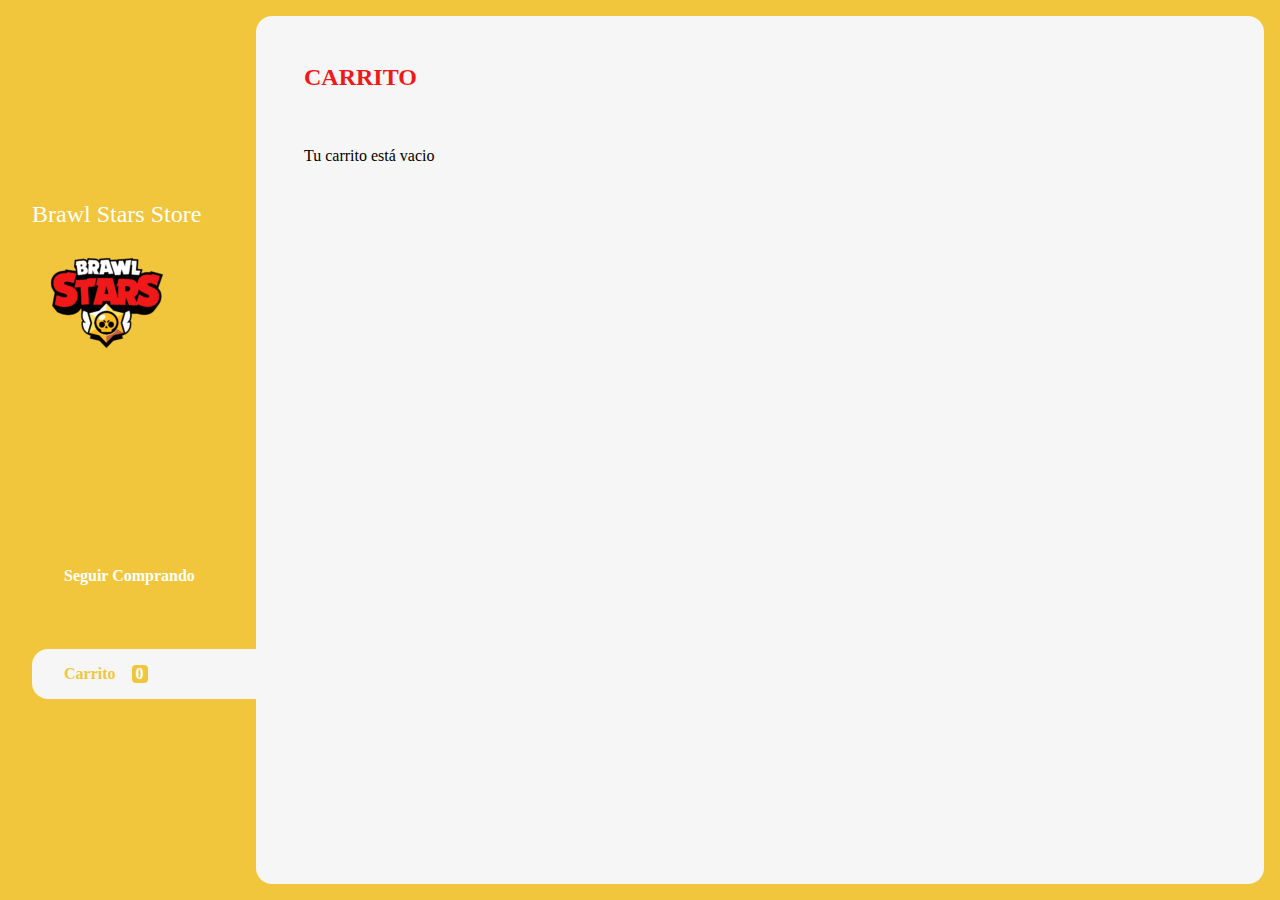
==== pages/carrito.html @ d023d282 "filtro de seleccion" ====
<!DOCTYPE html>
<html lang="en">
<head>
    <meta charset="UTF-8">
    <meta name="viewport" content="width=device-width, initial-scale=1.0">
    <!-- FONT AWESOME -->
    <link rel="stylesheet" href="https://cdnjs.cloudflare.com/ajax/libs/font-awesome/6.4.0/css/all.min.css" integrity="sha512-iecdLmaskl7CVkqkXNQ/ZH/XLlvWZOJyj7Yy7tcenmpD1ypASozpmT/E0iPtmFIB46ZmdtAc9eNBvH0H/ZpiBw==" crossorigin="anonymous" referrerpolicy="no-referrer" />
    <!-- BOOTSTRAP -->
    <link href="https://cdn.jsdelivr.net/npm/bootstrap@5.0.2/dist/css/bootstrap.min.css" rel="stylesheet" integrity="sha384-EVSTQN3/azprG1Anm3QDgpJLIm9Nao0Yz1ztcQTwFspd3yD65VohhpuuCOmLASjC" crossorigin="anonymous">
    <!-- HOVER.CSS -->
    <link rel="stylesheet" href="../css/hover.css">
    <!-- CSS - SASS -->
    <link rel="stylesheet" href="../css/sass.css">
    <title>Carrito | Tienda Brawl</title>
</head>
<body>
    <section class="contenedorTotal">
        <main>
            <header>
                <h1 class="logo">Brawl Stars Store</h1>
                <img src="../image/logo-brawl.png" alt="logo de brawl stars">
            </header>
            <nav>
                <ul>
                    <li><a class="botonMenu botonVolver" href="../index.html"><i class="fa-solid fa-circle-chevron-left"></i>Seguir Comprando</a></li>
                    <li><a class="botonMenu botonCarrito active" href="./carrito.html"><i class="fa-solid fa-cart-shopping" style="color: #f2c63c;"></i>Carrito<span class="numero">0</span></a></li>
                </ul>
            </nav>
        </main>
        <section class="contProductos contCarrito">
            <h2 class="tituloPrincipal">CARRITO</h2>
            <p class="carritoVacio">Tu carrito está vacio <i class="fa-solid fa-face-sad-tear"></i></p>
            <div class="carritoProductos disabled">
                <div class="carritoProducto">
                    <img class="carritoProductoImagen" src="../image/gemas/2200gemas.webp" alt="200 gemas">
                    <div class="carritoProductoTitulo">
                        <small>Título</small>
                        <h3>2200 Gemas</h3>
                    </div>
                    <div class="carritoProductoCantidad">
                        <small>Cantidad</small>
                        <p>1</p>
                    </div>
                    <div class="carritoProductoPrecio">
                        <small>Precio</small>
                        <p>$92.57</p>
                    </div>
                    <div class="carritoProductoSubtotal">
                        <small>Subtotal</small>
                        <p>$92.57</p>
                    </div>
                    <button class="carritoProductoEliminar"><i class="fa-solid fa-trash"></i></button>
                </div>
                <div class="carritoProducto">
                    <img class="carritoProductoImagen" src="../image/gemas/1045gemas.webp" alt="950 gemas">
                    <div class="carritoProductoTitulo">
                        <small>Título</small>
                        <h3>1045 Gemas</h3>
                    </div>
                    <div class="carritoProductoCantidad">
                        <small>Cantidad</small>
                        <p>1</p>
                    </div>
                    <div class="carritoProductoPrecio">
                        <small>Precio</small>
                        <p>$46.27</p>
                    </div>
                    <div class="carritoProductoSubtotal">
                        <small>Subtotal</small>
                        <p>$46.27</p>
                    </div>
                    <button class="carritoProductoEliminar"><i class="fa-solid fa-trash"></i></button>
                </div>
            </div>
            <div class="carritoAcciones disabled">
                <div class="vaciarCarrito">
                    <button class="vaciar">Vaciar Carrito</button>
                </div>
                <div class="comprarAhora">
                    <div class="totalCarrito">
                        <p>Total: </p>
                        <p id="total">$138.84</p>
                    </div>
                    <button class="comprar">Comprar Ahora</button>
                </div>
            </div>
            <p class="carritoComprado disabled">Gracias por tu compra <i class="fa-solid fa-face-smile"></i></p>
        </section>
    </section>
</body>
</html>
---- css/sass.css ----
:root {
  --fondo: rgba(246,246,246,255);
  --rojo: #f01919;
  --amarillo: #f2c63c;
}

* {
  margin: 0;
  padding: 0;
  box-sizing: border-box;
}

h1, h2, h3, h4, h5, h6, p, a, input, textarea, ul {
  margin: 0;
  padding: 0;
}

ul {
  list-style-type: none;
}

a {
  text-decoration: none;
}

body {
  background-color: var(--amarillo);
}

.portada {
  width: 100%;
  height: 30rem;
}
.portada img {
  width: 100%;
  height: 100%;
  padding: 20px;
}

.contenedorTotal {
  display: grid;
  grid-template-columns: 1fr 4fr;
  background-color: var(--amarillo);
}
.contenedorTotal main {
  padding: 2rem;
  padding-right: 0;
  color: white;
  position: sticky;
  top: 0;
  height: 100vh;
  display: flex;
  flex-direction: column;
  justify-content: space-evenly;
}
.contenedorTotal main header .logo {
  font-weight: 400;
  font-size: 1.5rem;
}
.contenedorTotal main nav ul {
  display: flex;
  flex-direction: column;
  gap: 1rem;
}
.contenedorTotal main nav ul .botonMenu {
  background-color: transparent;
  border: 0;
  color: white;
  font-size: 1rem;
  display: flex;
  gap: 1rem;
  padding: 1rem;
  font-weight: 600;
  align-items: center;
}
.contenedorTotal main nav ul .botonMenu img {
  width: 1rem;
}
.contenedorTotal main nav ul .botonMenu.active {
  background-color: var(--fondo);
  color: var(--amarillo);
  width: 100%;
  padding: 1rem;
  border-top-left-radius: 1rem;
  border-bottom-left-radius: 1rem;
}
.contenedorTotal main nav ul .botonCarrito {
  margin-top: 2rem;
}
.contenedorTotal main nav ul .botonCarrito .numero {
  background-color: white;
  color: var(--amarillo);
  padding: 0 0.25rem;
  border-radius: 0.25rem;
}
.contenedorTotal main nav ul .botonCarrito.active .numero {
  background-color: var(--amarillo);
  color: white;
}

.contProductos {
  background-color: var(--fondo);
  margin: 1rem;
  margin-left: 0;
  border-radius: 1rem;
  padding: 3rem;
}
.contProductos .tituloPrincipal {
  color: var(--rojo);
  margin-bottom: 2rem;
}
.contProductos .contenedorProductos {
  display: grid;
  grid-template-columns: repeat(4, 1fr);
  gap: 1rem;
}
.contProductos .contenedorProductos .producto .productoImagen {
  max-width: 100%;
  background-image: url(../image/supercell.png);
  background-size: 100%;
  border-top-left-radius: 1rem;
  border-top-right-radius: 1rem;
}
.contProductos .contenedorProductos .producto .productoDetalles {
  background-color: var(--amarillo);
  padding: 0.3rem;
  border-bottom-left-radius: 1rem;
  border-bottom-right-radius: 1rem;
  display: flex;
  flex-direction: column;
  gap: 0.3rem;
}
.contProductos .contenedorProductos .producto .productoDetalles .productoTitulo1 {
  font-size: 1.5rem;
}
.contProductos .contenedorProductos .producto .productoDetalles .productoTitulo2 {
  font-size: 1rem;
  display: flex;
  align-items: center;
  gap: 0.5rem;
}
.contProductos .contenedorProductos .producto .productoDetalles .productoTitulo2 img {
  width: 1rem;
}
.contProductos .contenedorProductos .producto .productoDetalles .productoAgregar {
  color: var(--amarillo);
  padding: 0.3rem;
  text-transform: uppercase;
  border-radius: 2rem;
  border: 2px solid white;
  background-color: white;
  font-weight: bold;
  transition: background-color 0.2s, color 0.2s;
}
.contProductos .contenedorProductos .producto .productoDetalles .productoAgregar:hover {
  background-color: var(--rojo);
  color: white;
}

.contCarrito {
  display: flex;
  flex-direction: column;
  gap: 1.5rem;
}
.contCarrito .carritoProductos {
  display: flex;
  flex-direction: column;
  gap: 1rem;
}
.contCarrito .carritoProductos .carritoProducto {
  display: flex;
  justify-content: space-between;
  align-items: center;
  background-color: white;
  box-shadow: 0 3px 12px 0 rgba(0, 0, 0, 0.3);
  padding: 0.5rem;
  padding-right: 1.5rem;
  border-radius: 1rem;
}
.contCarrito .carritoProductos .carritoProducto .carritoProductoImagen {
  width: 5rem;
  border-radius: 1rem;
  background-image: url(../image/supercell.png);
  background-size: 100%;
}
.contCarrito .carritoProductos .carritoProducto small {
  font-size: 0.8rem;
}
.contCarrito .carritoProductos .carritoProducto .carritoProductoEliminar {
  border: 0;
  background-color: transparent;
  color: var(--rojo);
}
.contCarrito .carritoAcciones {
  display: flex;
  justify-content: space-between;
}
.contCarrito .carritoAcciones .vaciar {
  border: 0;
  background-color: var(--rojo);
  box-shadow: 0 3px 12px 0 rgba(0, 0, 0, 0.3);
  padding: 1rem;
  border-radius: 1rem;
  color: white;
  text-transform: uppercase;
  font-weight: 600;
}
.contCarrito .carritoAcciones .comprarAhora {
  display: flex;
  box-shadow: 0 3px 12px 0 rgba(0, 0, 0, 0.3);
  border-radius: 1rem;
}
.contCarrito .carritoAcciones .comprarAhora .totalCarrito {
  display: flex;
  background-color: white;
  padding: 1rem;
  border-top-left-radius: 1rem;
  border-bottom-left-radius: 1rem;
  color: black;
  text-transform: uppercase;
  font-weight: 600;
  gap: 1rem;
}
.contCarrito .carritoAcciones .comprarAhora .comprar {
  border: 0;
  background-color: var(--amarillo);
  padding: 1rem;
  color: black;
  border-top-right-radius: 1rem;
  border-bottom-right-radius: 1rem;
  text-transform: uppercase;
  font-weight: 600;
}
.contCarrito .disabled {
  display: none;
}/*# sourceMappingURL=sass.css.map */
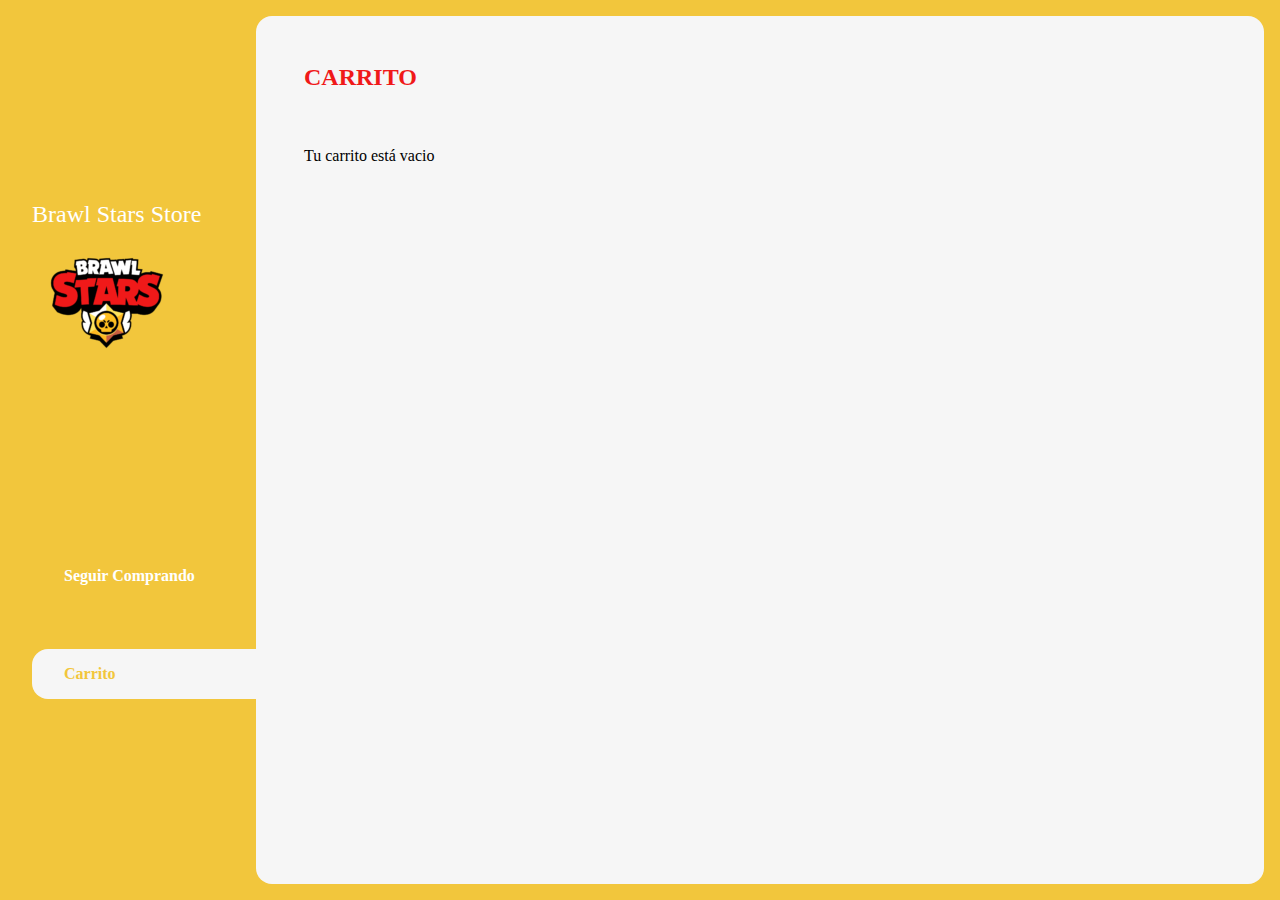
==== commit 8759c083: "simulacion de compra" ====
--- a/pages/carrito.html
+++ b/pages/carrito.html
@@ -23,69 +23,31 @@
             <nav>
                 <ul>
                     <li><a class="botonMenu botonVolver" href="../index.html"><i class="fa-solid fa-circle-chevron-left"></i>Seguir Comprando</a></li>
-                    <li><a class="botonMenu botonCarrito active" href="./carrito.html"><i class="fa-solid fa-cart-shopping" style="color: #f2c63c;"></i>Carrito<span class="numero">0</span></a></li>
+                    <li><a class="botonMenu botonCarrito active" href="./carrito.html"><i class="fa-solid fa-cart-shopping" style="color: #f2c63c;"></i>Carrito</a></li>
                 </ul>
             </nav>
         </main>
         <section class="contProductos contCarrito">
             <h2 class="tituloPrincipal">CARRITO</h2>
-            <p class="carritoVacio">Tu carrito está vacio <i class="fa-solid fa-face-sad-tear"></i></p>
-            <div class="carritoProductos disabled">
-                <div class="carritoProducto">
-                    <img class="carritoProductoImagen" src="../image/gemas/2200gemas.webp" alt="200 gemas">
-                    <div class="carritoProductoTitulo">
-                        <small>Título</small>
-                        <h3>2200 Gemas</h3>
-                    </div>
-                    <div class="carritoProductoCantidad">
-                        <small>Cantidad</small>
-                        <p>1</p>
-                    </div>
-                    <div class="carritoProductoPrecio">
-                        <small>Precio</small>
-                        <p>$92.57</p>
-                    </div>
-                    <div class="carritoProductoSubtotal">
-                        <small>Subtotal</small>
-                        <p>$92.57</p>
-                    </div>
-                    <button class="carritoProductoEliminar"><i class="fa-solid fa-trash"></i></button>
-                </div>
-                <div class="carritoProducto">
-                    <img class="carritoProductoImagen" src="../image/gemas/1045gemas.webp" alt="950 gemas">
-                    <div class="carritoProductoTitulo">
-                        <small>Título</small>
-                        <h3>1045 Gemas</h3>
-                    </div>
-                    <div class="carritoProductoCantidad">
-                        <small>Cantidad</small>
-                        <p>1</p>
-                    </div>
-                    <div class="carritoProductoPrecio">
-                        <small>Precio</small>
-                        <p>$46.27</p>
-                    </div>
-                    <div class="carritoProductoSubtotal">
-                        <small>Subtotal</small>
-                        <p>$46.27</p>
-                    </div>
-                    <button class="carritoProductoEliminar"><i class="fa-solid fa-trash"></i></button>
-                </div>
+            <p id="carritoVacio" class="carritoVacio">Tu carrito está vacio <i class="fa-solid fa-face-sad-tear"></i></p>
+            <div id="carritoProductos" class="carritoProductos disabled">
+                <!-- se rellena con el js -->
             </div>
-            <div class="carritoAcciones disabled">
+            <div id="carritoAcciones" class="carritoAcciones disabled">
                 <div class="vaciarCarrito">
-                    <button class="vaciar">Vaciar Carrito</button>
+                    <button id="vaciar" class="vaciar">Vaciar Carrito</button>
                 </div>
                 <div class="comprarAhora">
                     <div class="totalCarrito">
                         <p>Total: </p>
                         <p id="total">$138.84</p>
                     </div>
-                    <button class="comprar">Comprar Ahora</button>
+                    <button id="comprar" class="comprar">Comprar Ahora</button>
                 </div>
             </div>
-            <p class="carritoComprado disabled">Gracias por tu compra <i class="fa-solid fa-face-smile"></i></p>
+            <p id="carritoComprado" class="carritoComprado">Gracias por tu compra <i class="fa-solid fa-face-smile"></i></p>
         </section>
     </section>
+    <script src="../js/carrito.js"></script>
 </body>
 </html>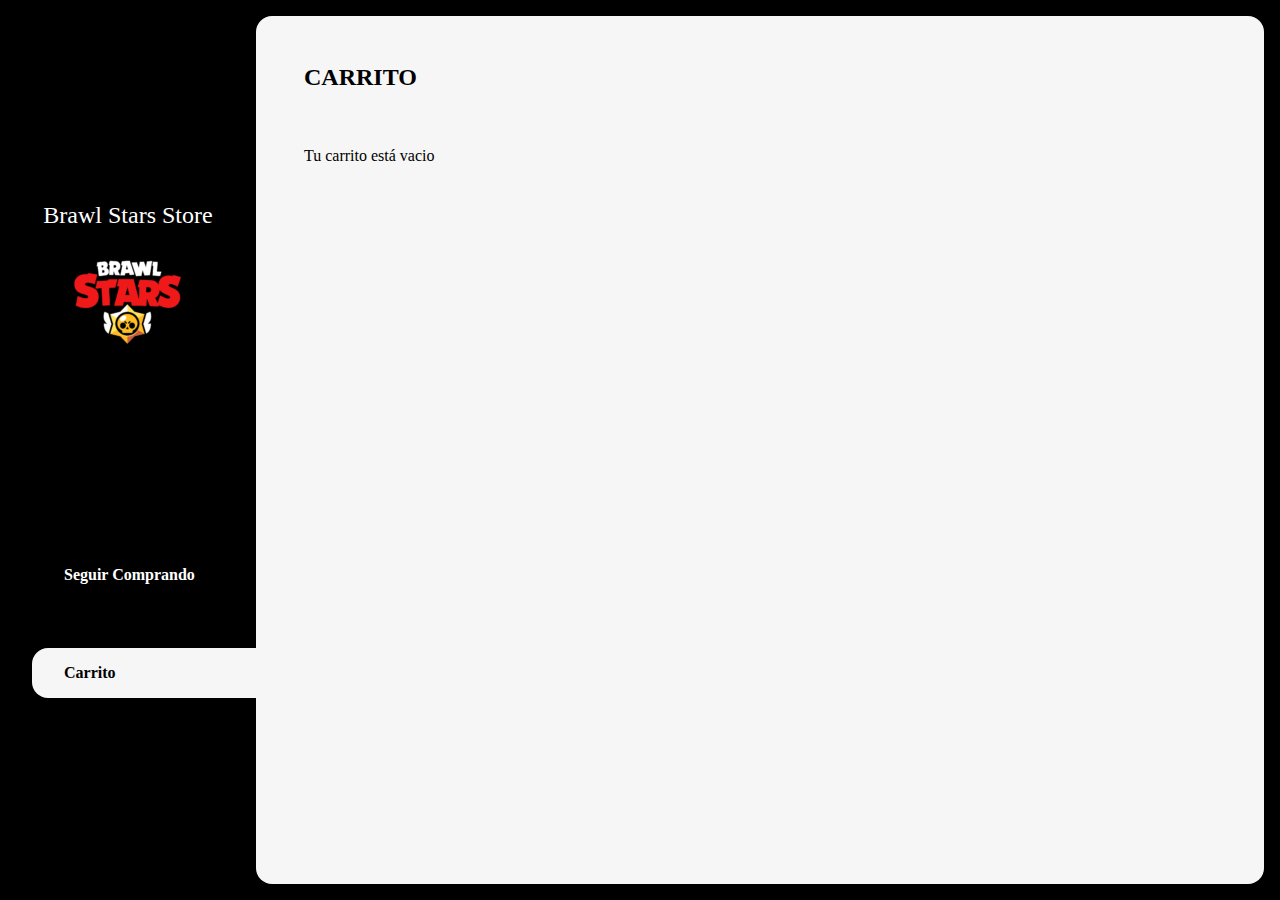
==== commit da826419: "cambios 3era pre entrega" ====
--- a/pages/carrito.html
+++ b/pages/carrito.html
@@ -23,7 +23,7 @@
             <nav>
                 <ul>
                     <li><a class="botonMenu botonVolver" href="../index.html"><i class="fa-solid fa-circle-chevron-left"></i>Seguir Comprando</a></li>
-                    <li><a class="botonMenu botonCarrito active" href="./carrito.html"><i class="fa-solid fa-cart-shopping" style="color: #f2c63c;"></i>Carrito</a></li>
+                    <li><a class="botonMenu botonCarrito active" href="./carrito.html"><i class="fa-solid fa-cart-shopping" style="color: black;"></i>Carrito</a></li>
                 </ul>
             </nav>
         </main>
--- a/css/sass.css
+++ b/css/sass.css
@@ -2,6 +2,8 @@
   --fondo: rgba(246,246,246,255);
   --rojo: #f01919;
   --amarillo: #f2c63c;
+  --verde: #60db1a;
+  --fondoVerde: rgb(187, 255, 160);
 }
 
 * {
@@ -24,7 +26,7 @@
 }
 
 body {
-  background-color: var(--amarillo);
+  background-color: var(--fondo);
 }
 
 .portada {
@@ -40,7 +42,7 @@
 .contenedorTotal {
   display: grid;
   grid-template-columns: 1fr 4fr;
-  background-color: var(--amarillo);
+  background-color: black;
 }
 .contenedorTotal main {
   padding: 2rem;
@@ -53,6 +55,12 @@
   flex-direction: column;
   justify-content: space-evenly;
 }
+.contenedorTotal main header {
+  display: flex;
+  flex-direction: column;
+  align-items: center;
+  margin-left: -2rem;
+}
 .contenedorTotal main header .logo {
   font-weight: 400;
   font-size: 1.5rem;
@@ -78,7 +86,7 @@
 }
 .contenedorTotal main nav ul .botonMenu.active {
   background-color: var(--fondo);
-  color: var(--amarillo);
+  color: black;
   width: 100%;
   padding: 1rem;
   border-top-left-radius: 1rem;
@@ -89,13 +97,13 @@
 }
 .contenedorTotal main nav ul .botonCarrito .numero {
   background-color: white;
-  color: var(--amarillo);
+  color: black;
   padding: 0 0.25rem;
   border-radius: 0.25rem;
 }
 .contenedorTotal main nav ul .botonCarrito.active .numero {
   background-color: var(--amarillo);
-  color: white;
+  color: black;
 }
 
 .contProductos {
@@ -106,7 +114,7 @@
   padding: 3rem;
 }
 .contProductos .tituloPrincipal {
-  color: var(--rojo);
+  color: black;
   margin-bottom: 2rem;
 }
 .contProductos .contenedorProductos {
@@ -114,15 +122,20 @@
   grid-template-columns: repeat(4, 1fr);
   gap: 1rem;
 }
+.contProductos .contenedorProductos .producto {
+  box-shadow: 0 3px 12px 0 rgba(0, 0, 0, 0.3);
+  border-radius: 1rem;
+}
 .contProductos .contenedorProductos .producto .productoImagen {
-  max-width: 100%;
+  width: 100%;
+  height: 12rem;
   background-image: url(../image/supercell.png);
   background-size: 100%;
   border-top-left-radius: 1rem;
   border-top-right-radius: 1rem;
 }
 .contProductos .contenedorProductos .producto .productoDetalles {
-  background-color: var(--amarillo);
+  background-color: white;
   padding: 0.3rem;
   border-bottom-left-radius: 1rem;
   border-bottom-right-radius: 1rem;
@@ -143,17 +156,17 @@
   width: 1rem;
 }
 .contProductos .contenedorProductos .producto .productoDetalles .productoAgregar {
-  color: var(--amarillo);
+  color: black;
   padding: 0.3rem;
   text-transform: uppercase;
   border-radius: 2rem;
-  border: 2px solid white;
-  background-color: white;
+  border: 2px solid var(--verde);
+  background-color: var(--fondoVerde);
   font-weight: bold;
   transition: background-color 0.2s, color 0.2s;
 }
 .contProductos .contenedorProductos .producto .productoDetalles .productoAgregar:hover {
-  background-color: var(--rojo);
+  background-color: var(--verde);
   color: white;
 }
 
@@ -223,7 +236,7 @@
 }
 .contCarrito .carritoAcciones .comprarAhora .comprar {
   border: 0;
-  background-color: var(--amarillo);
+  background-color: var(--verde);
   padding: 1rem;
   color: black;
   border-top-right-radius: 1rem;
